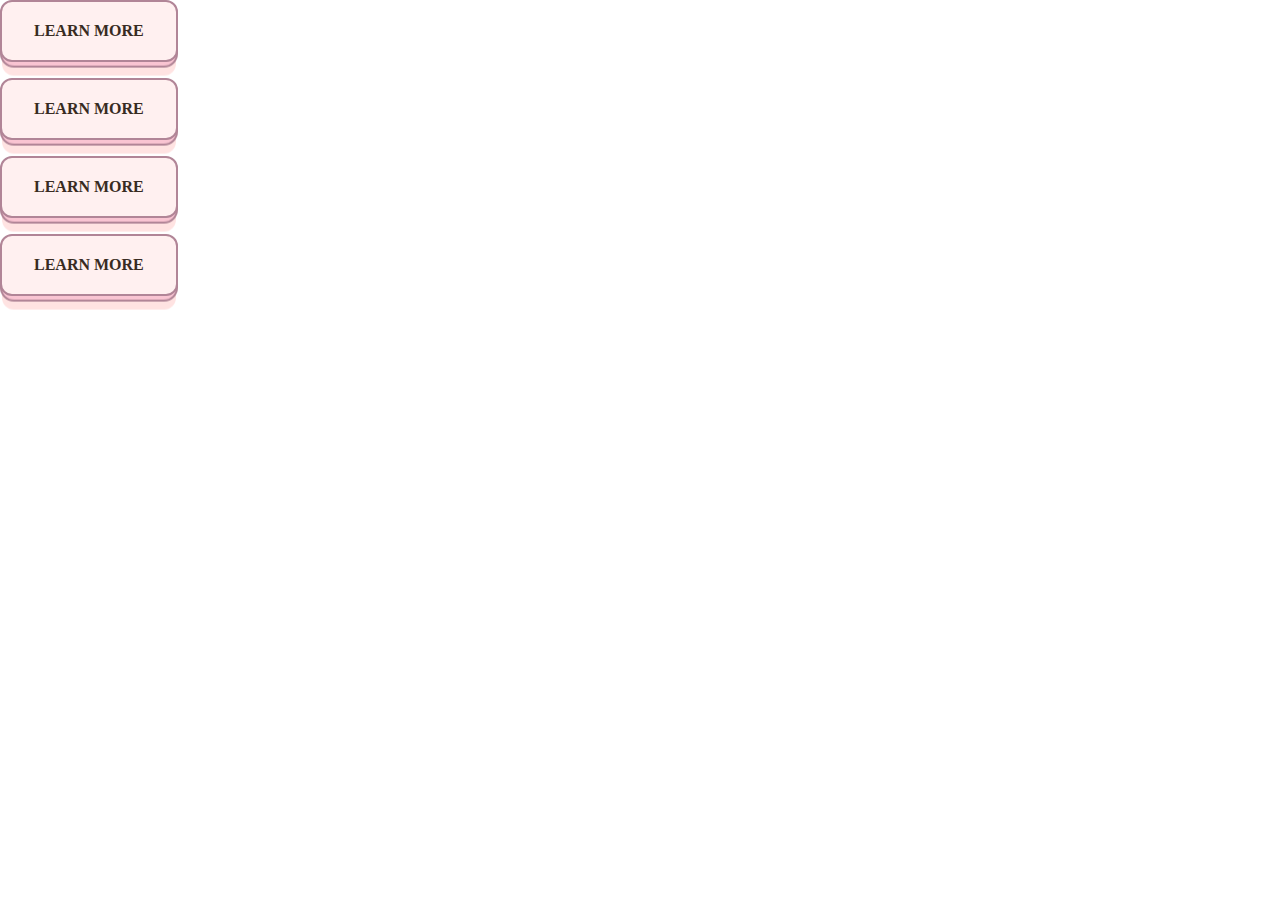
==== src/index.html @ f256eac7 "perfect button found" ====
<!DOCTYPE html>
<html lang="en">
  <head>
    <meta charset="UTF-8" />
    <meta name="viewport" content="width=device-width, initial-scale=1.0" />
    <link rel="stylesheet" href="style.css" />
    <title>Ibstrup App</title>
  </head>
  <body>
    <div id="root"></div>
    <ib-grid>
      <ib-button size="small" boxshadow="true"></ib-button>
      <ib-button size="small" boxshadow="true"></ib-button>
      <ib-button size="small" boxshadow="true"></ib-button>
      <ib-button size="small" boxshadow="true"></ib-button>
    </ib-grid>
    <script src="../ibstrup.js"></script>
  </body>
</html>
---- src/style.css ----
* {
  margin: 0;
}
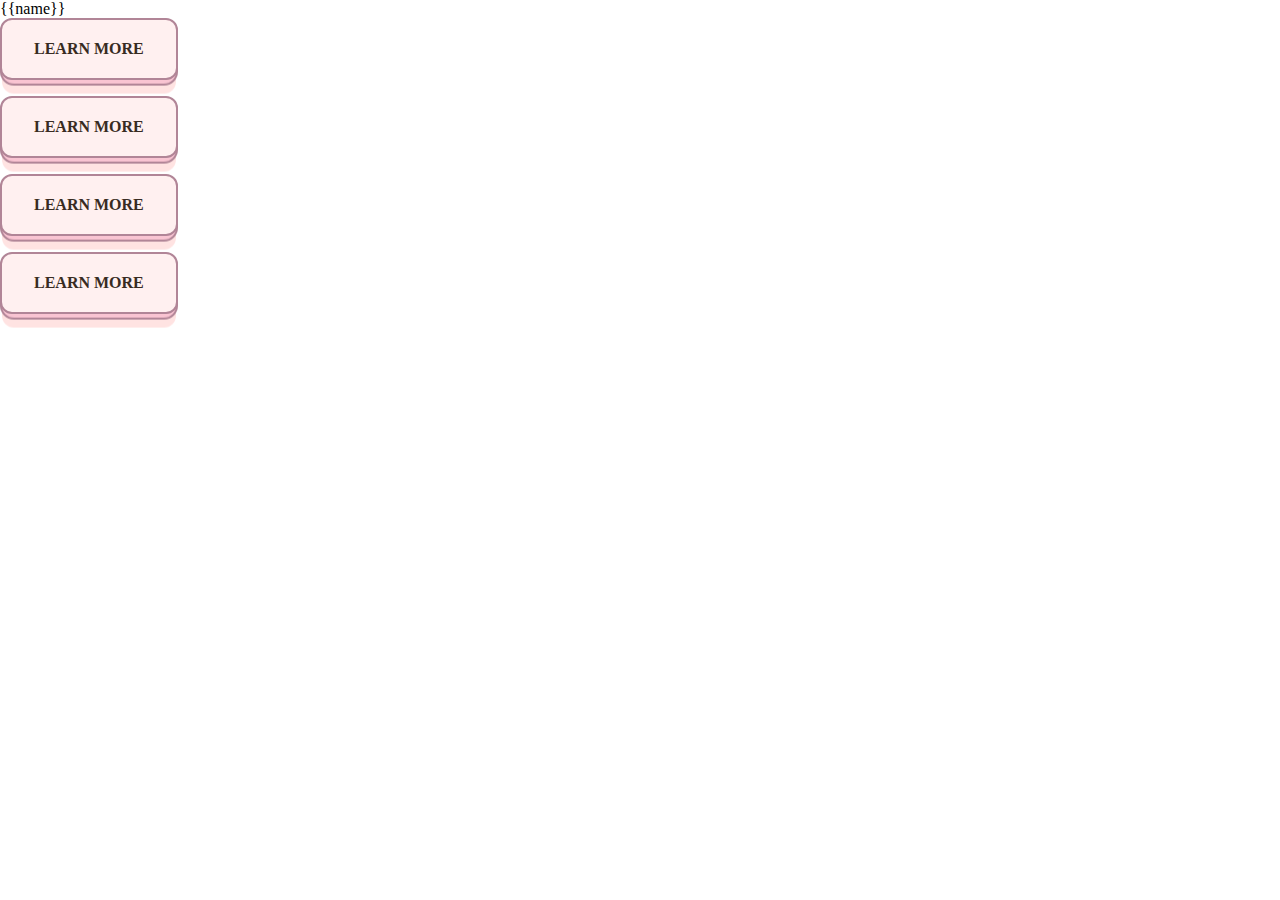
==== commit e239aad7: "test psuh" ====
--- a/src/index.html
+++ b/src/index.html
@@ -7,7 +7,7 @@
     <title>Ibstrup App</title>
   </head>
   <body>
-    <div id="root"></div>
+    <div id="root">{{name}}</div>
     <ib-grid>
       <ib-button size="small" boxshadow="true"></ib-button>
       <ib-button size="small" boxshadow="true"></ib-button>
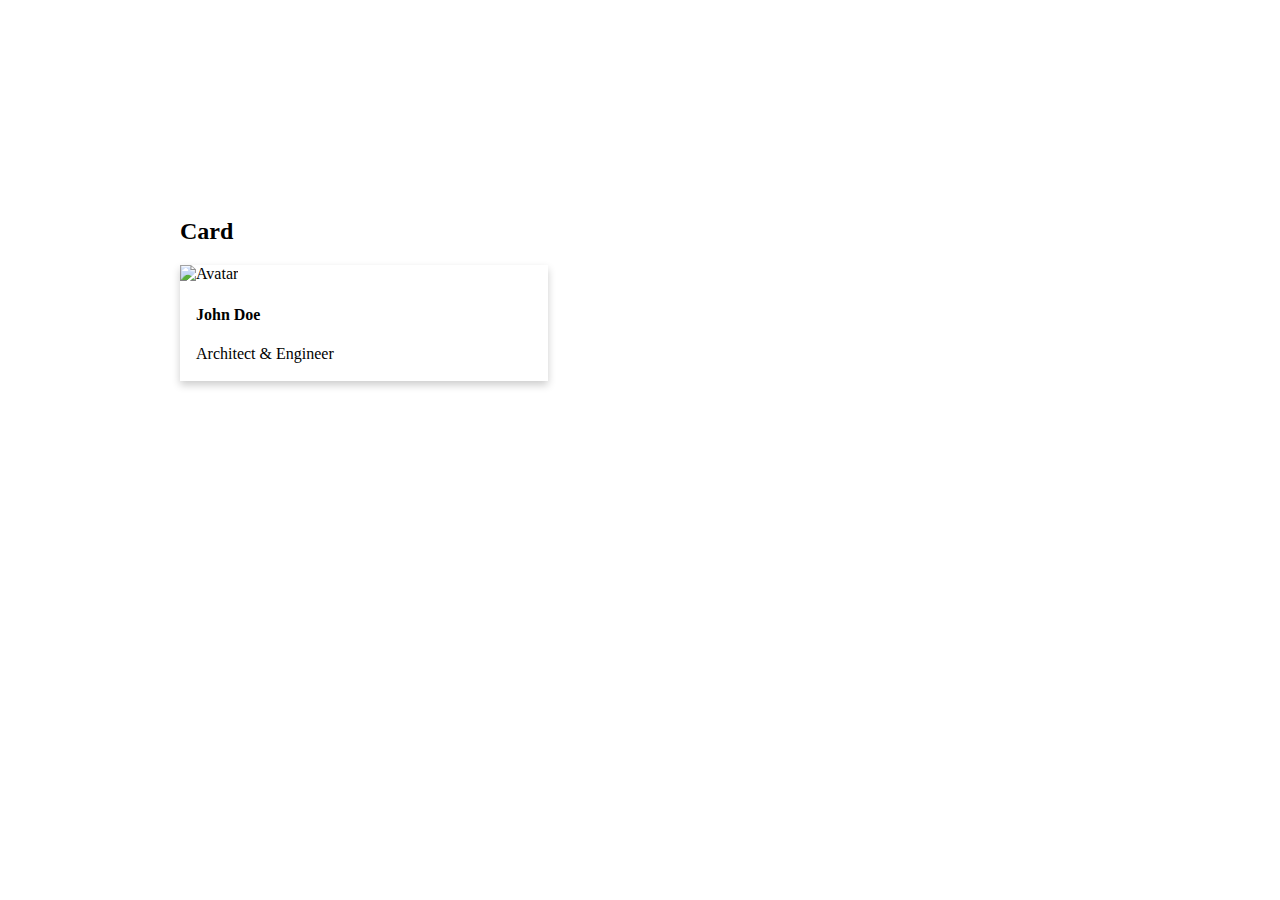
==== commit 15886ddb: "card and button" ====
--- a/src/index.html
+++ b/src/index.html
@@ -7,13 +7,7 @@
     <title>Ibstrup App</title>
   </head>
   <body>
-    <div id="root">{{name}}</div>
-    <ib-grid>
-      <ib-button size="small" boxshadow="true"></ib-button>
-      <ib-button size="small" boxshadow="true"></ib-button>
-      <ib-button size="small" boxshadow="true"></ib-button>
-      <ib-button size="small" boxshadow="true"></ib-button>
-    </ib-grid>
+    <ib-card></ib-card>
     <script src="../ibstrup.js"></script>
   </body>
 </html>
--- a/src/style.css
+++ b/src/style.css
@@ -1,3 +1,3 @@
 * {
-  margin: 0;
+  margin: 90px;
 }
